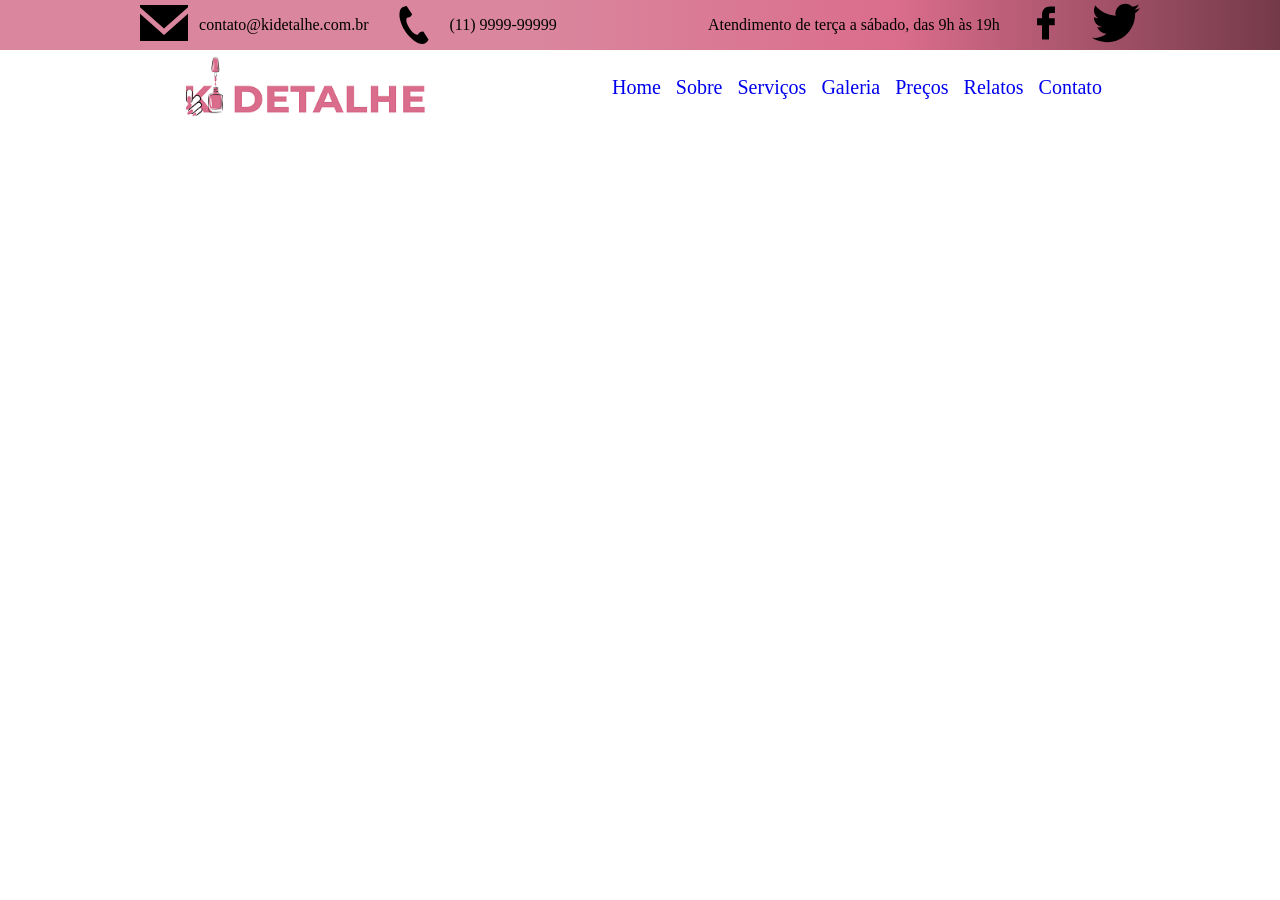
==== contato.html @ f49b0007 "criado botão ao topo" ====
<!DOCTYPE html>
<html lang="pt-BR">
<head>
    <meta charset="UTF-8">
    <meta name="viewport" content="width=device-width, initial-scale=1.0">
    <title>Ki detalhe - pés e mãos</title>
    <meta name="description" content="Página de cuidados de beleza para pés e mãos, cuide bem da saúde dos seus pés">
    <meta name="keywords" content="estestica, pedicure">
    <meta property="og:title" content="Ki detalhe - pés e mãos">
    <meta property="og:description" content="Página de cuidados de beleza para pés e mãos, cuide bem da saúde dos seus pés">
    <meta property="og:type" content="website">
    <meta property="og:url" content="https://www.example.com">
    <meta property="og:image" content="https://www.example.com/image.jpg">
    <meta name="twitter:card" content="summary_large_image">
    <meta name="twitter:title" content="Ki detalhe - pés e mãos">
    <meta name="twitter:description" content="Página de cuidados de beleza para pés e mãos, cuide bem da saúde dos seus pés">
    <meta name="twitter:image" content="https://www.example.com/image.jpg">
    <link rel="preconnect" href="https://fonts.googleapis.com">
    <link rel="preconnect" href="https://fonts.gstatic.com" crossorigin>
    <link href="https://fonts.googleapis.com/css2?family=Bonheur+Royale&family=Plus+Jakarta+Sans:ital,wght@0,200..800;1,200..800&display=swap" rel="stylesheet">
    <link rel="stylesheet" href="src/css/style.css">
    <script src="./src/js/lucide.min.js"></script>
    <!-- <script src="./src/js/scriptAula1JS.js"></script> -->
     
</head>
<body>
    <header id="navbar">

    </header>
    <main>
        
    </main>
    <footer>

    </footer>



  <script src="./src/js/main.js" type="module"></script>
<script>
    

</script>
</body>
</html>
---- src/css/style.css ----
@import url('./variaveis.css');
@import url('./base.css');
@import url('./responsivo.css');
@import url('./navbar.css');
@import url('./hero.css');
@import url('./sobre.css');
@import url('./servicos.css');
@import url('./galeria.css');
@import url('./precos.css');
@import url('./relatos.css');
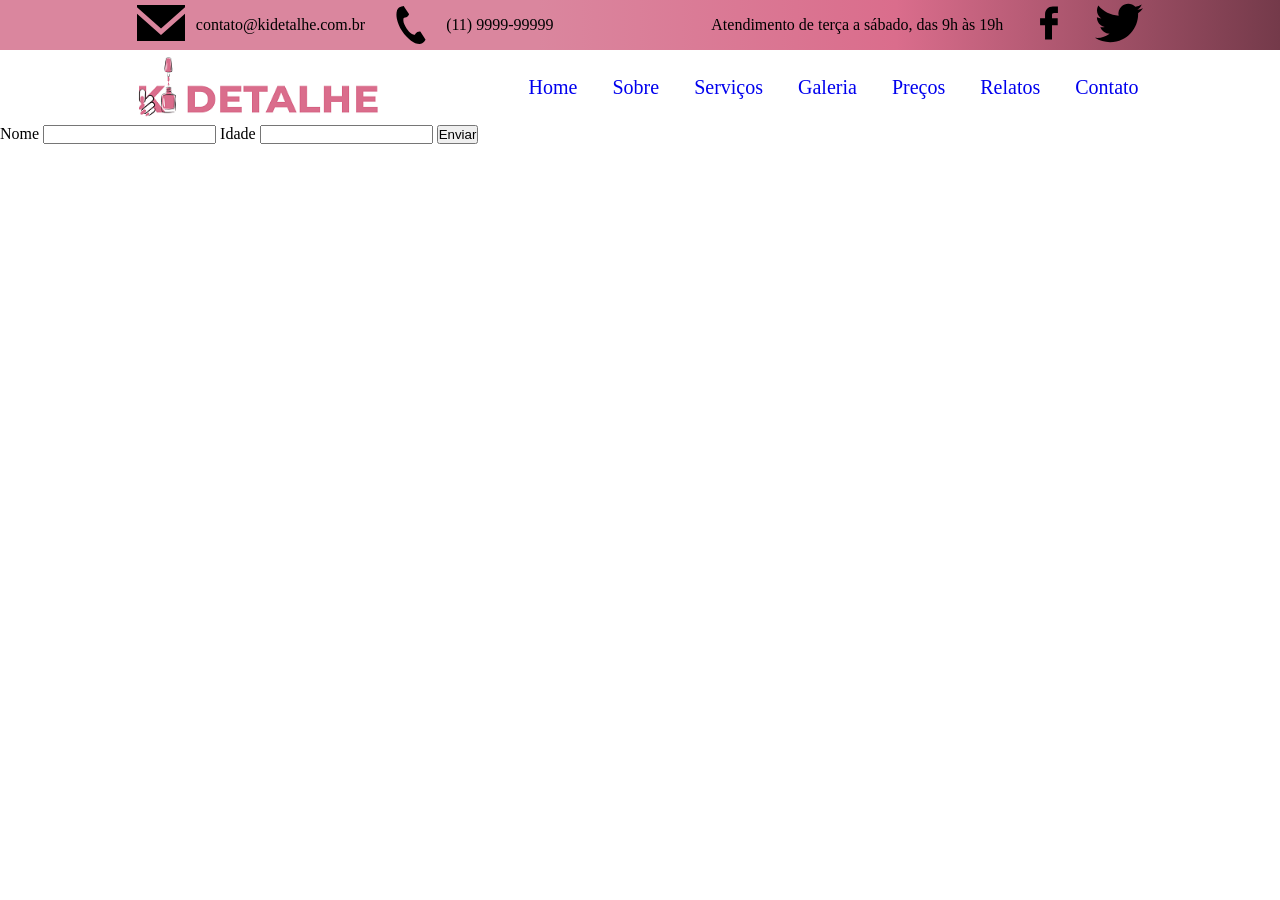
==== commit 92c721c3: "formulário basico, e passos de captura de dados" ====
--- a/contato.html
+++ b/contato.html
@@ -25,20 +25,35 @@
 </head>
 <body>
     <header id="navbar">
-
     </header>
-    <main>
-        
-    </main>
+      <main>
+          <section id="contato">
+            <div class="container-contato">
+              <form id="form-contato">
+                <label for="nome">Nome</label>
+                <input type="text" name="nome" id="nome">
+                <label for="idade">Idade</label>
+                <input type="text" name="idade" id="idade">
+                <button type="submit">Enviar</button>
+              </form>
+              <div id="resultado">
+              </div>
+            </div>
+          </section>
+      </main>
     <footer>
-
     </footer>
-
-
-
   <script src="./src/js/main.js" type="module"></script>
 <script>
-    
+    const formulario = document.getElementById("form-contato")
+    formulario.addEventListener("submit", (event)=>{
+      event.preventDefault()
+        const nome = document.getElementById("nome")
+        const idade = document.getElementById("idade")
+
+        document.getElementById("resultado").innerHTML = `O nome: ${nome.value}  e a idade: ${idade.value} `
+
+    })
 
 </script>
 </body>
--- a/src/css/style.css
+++ b/src/css/style.css
@@ -8,3 +8,5 @@
 @import url('./galeria.css');
 @import url('./precos.css');
 @import url('./relatos.css');
+@import url('./modal.css');
+@import url('./contato.css');
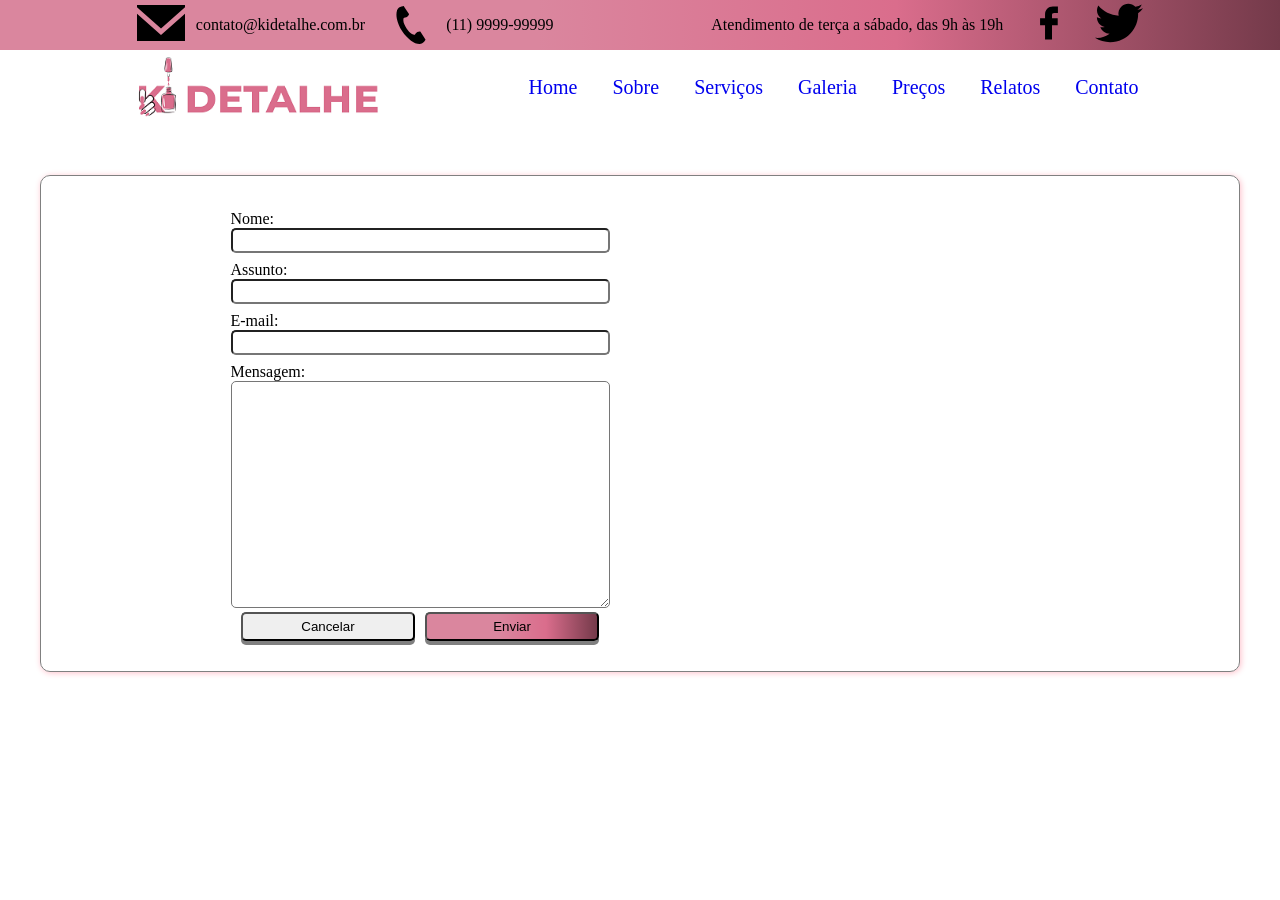
==== commit a601230f: "criado a estrutura e logica de envio de email" ====
--- a/contato.html
+++ b/contato.html
@@ -30,31 +30,38 @@
           <section id="contato">
             <div class="container-contato">
               <form id="form-contato">
-                <label for="nome">Nome</label>
-                <input type="text" name="nome" id="nome">
-                <label for="idade">Idade</label>
-                <input type="text" name="idade" id="idade">
-                <button type="submit">Enviar</button>
+                <div class="grupo-form">
+                  <label for="nome">Nome:</label>
+                  <input type="text" name="nome" id="nome" required>
+                </div>
+                <div class="grupo-form">
+                  <label for="assunto">Assunto:</label>
+                  <input type="text" name="assunto" id="assunto" required>
+                </div>
+                <div class="grupo-form">
+                  <label for="email">E-mail:</label>
+                  <input type="email" name="email" id="email" required>
+                </div>
+                <div class="grupo-form">
+                  <label for="mensagem">Mensagem:</label>
+                  <textarea name="mensagem" id="mensagem" cols="45" rows="15" required></textarea>
+                </div>
+                <div class="grupo-btn">
+                  <button type="reset" class="btn-reset">Cancelar</button>
+                  <button type="submit" class="btn-enviar">Enviar</button>
+                </div>
               </form>
+              <iframe src="https://www.google.com/maps/embed?pb=!1m18!1m12!1m3!1d2587.324343793534!2d-46.433934089742635!3d-23.495458538672054!2m3!1f0!2f0!3f0!3m2!1i1024!2i768!4f13.1!3m3!1m2!1s0x94ce63dda7be6fb9%3A0xa74e7d5a53104311!2sSenac%20S%C3%A3o%20Miguel%20Paulista!5e0!3m2!1spt-BR!2sbr!4v1788524003588!5m2!1spt-BR!2sbr" width="400" height="400" style="border:0;" allowfullscreen="" loading="lazy" referrerpolicy="strict-origin-when-cross-origin"></iframe>
               <div id="resultado">
               </div>
             </div>
           </section>
       </main>
+      <button class="btn-topo">Ao Topo</button>
     <footer>
     </footer>
+  
   <script src="./src/js/main.js" type="module"></script>
-<script>
-    const formulario = document.getElementById("form-contato")
-    formulario.addEventListener("submit", (event)=>{
-      event.preventDefault()
-        const nome = document.getElementById("nome")
-        const idade = document.getElementById("idade")
-
-        document.getElementById("resultado").innerHTML = `O nome: ${nome.value}  e a idade: ${idade.value} `
-
-    })
-
-</script>
+  <script src="./src/js/secoes/contato.js"></script>
 </body>
 </html>
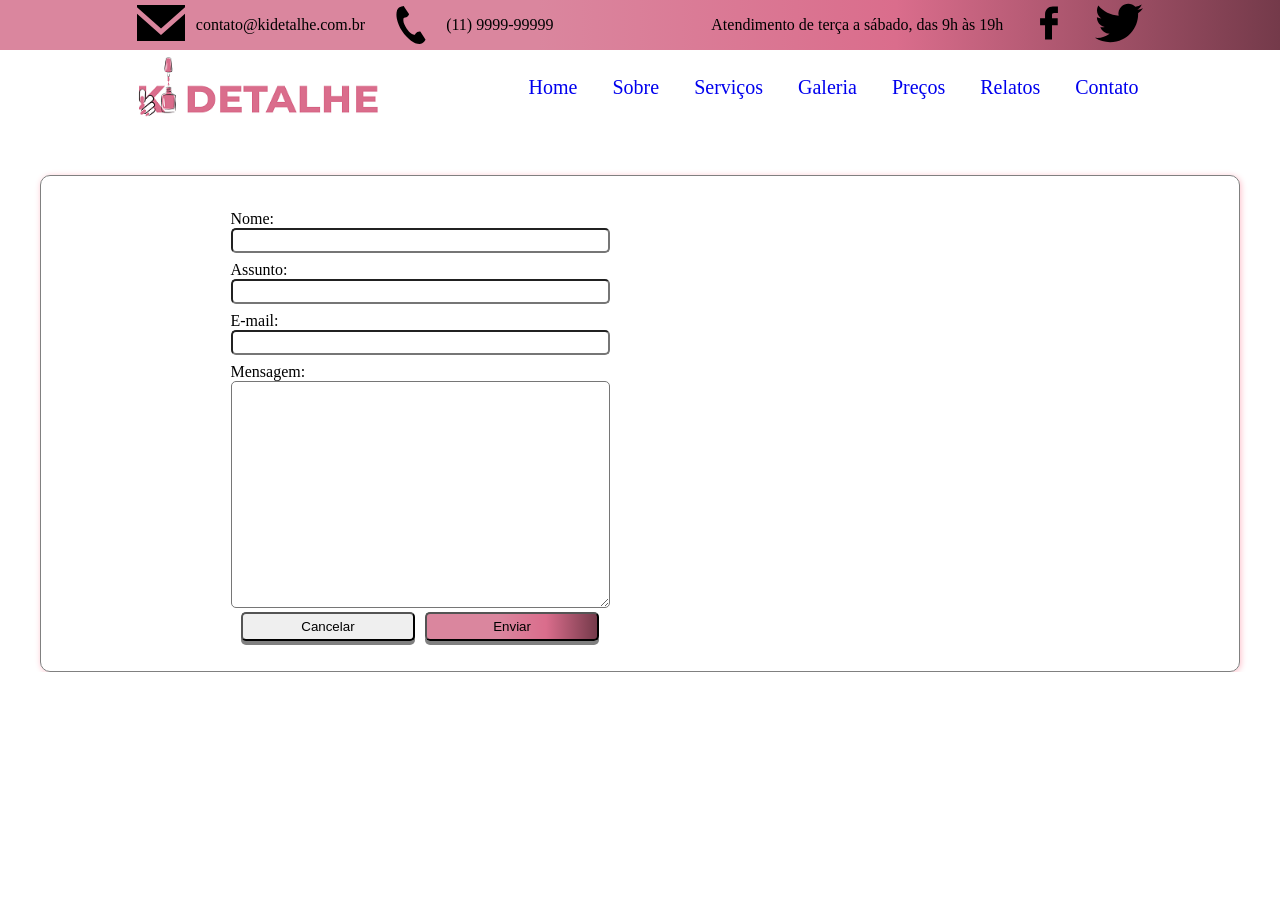
==== commit 6a499a4e: "ajustes do css serviço e base para controle de bordas" ====
--- a/contato.html
+++ b/contato.html
@@ -20,6 +20,7 @@
     <link href="https://fonts.googleapis.com/css2?family=Bonheur+Royale&family=Plus+Jakarta+Sans:ital,wght@0,200..800;1,200..800&display=swap" rel="stylesheet">
     <link rel="stylesheet" href="src/css/style.css">
     <script src="./src/js/lucide.min.js"></script>
+    <script src="./src/js/sweetalert2.js"></script>
     <!-- <script src="./src/js/scriptAula1JS.js"></script> -->
      
 </head>
@@ -32,19 +33,19 @@
               <form id="form-contato">
                 <div class="grupo-form">
                   <label for="nome">Nome:</label>
-                  <input type="text" name="nome" id="nome" required>
+                  <input type="text" name="nome" id="nome" >
                 </div>
                 <div class="grupo-form">
                   <label for="assunto">Assunto:</label>
-                  <input type="text" name="assunto" id="assunto" required>
+                  <input type="text" name="assunto" id="assunto" >
                 </div>
                 <div class="grupo-form">
                   <label for="email">E-mail:</label>
-                  <input type="email" name="email" id="email" required>
+                  <input type="email" name="email" id="email" >
                 </div>
                 <div class="grupo-form">
                   <label for="mensagem">Mensagem:</label>
-                  <textarea name="mensagem" id="mensagem" cols="45" rows="15" required></textarea>
+                  <textarea name="mensagem" id="mensagem" cols="45" rows="15" ></textarea>
                 </div>
                 <div class="grupo-btn">
                   <button type="reset" class="btn-reset">Cancelar</button>
@@ -57,11 +58,12 @@
             </div>
           </section>
       </main>
-      <button class="btn-topo">Ao Topo</button>
+      <button class="btn-topo" aria-label="Voltar ao topo"><i data-lucide="chevron-up"></i></button>
     <footer>
     </footer>
   
   <script src="./src/js/main.js" type="module"></script>
-  <script src="./src/js/secoes/contato.js"></script>
+  <script src="./src/js/secoes/modal_mensagem.js"></script>
+  <script src="./src/js/secoes/contato.js" type="module"></script>
 </body>
 </html>
--- a/src/css/style.css
+++ b/src/css/style.css
@@ -8,5 +8,8 @@
 @import url('./galeria.css');
 @import url('./precos.css');
 @import url('./relatos.css');
+@import url('./footer.css');
 @import url('./modal.css');
 @import url('./contato.css');
+@import url('../../slick/slick-theme.css');
+@import url('../../slick/slick.css');
